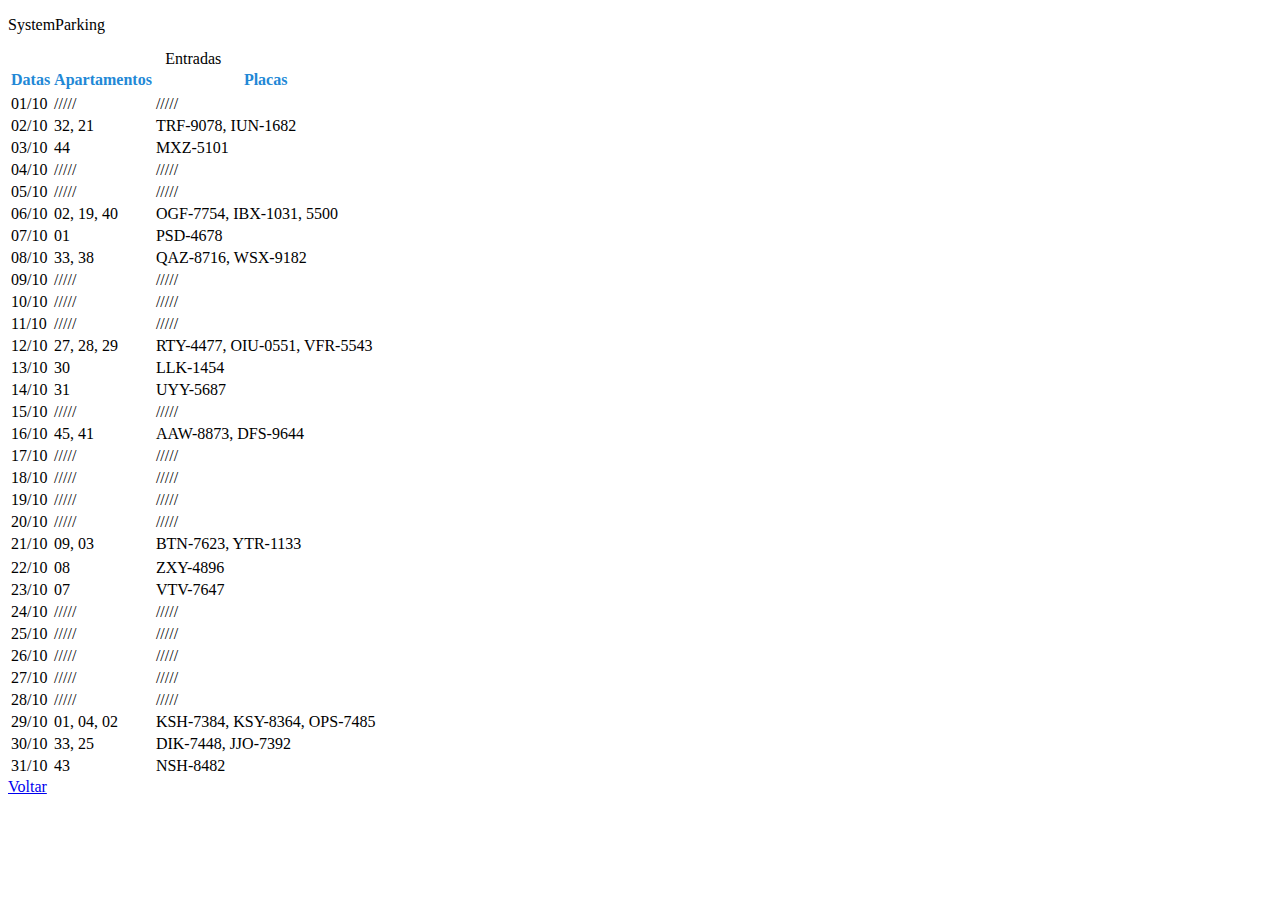
==== input.html @ e5cc3e56 "tela de registro de entrada" ====
<!DOCTYPE html>
<html lang="pt-br">
  <head>
    <link rel="stylesheet" href="central.css">
    <link rel="stylesheet" href="https://cdn.jsdelivr.net/npm/bootstrap@4.5.3/dist/css/bootstrap.min.css" integrity="sha384-TX8t27EcRE3e/ihU7zmQxVncDAy5uIKz4rEkgIXeMed4M0jlfIDPvg6uqKI2xXr2" crossorigin="anonymous">
    <title>SystemParking</title>
    <meta charset="utf-8">
  </head>
  <body>
    <p>SystemParking</p>
    
    <table class="table">
      <caption>Entradas</caption>
      <thead>
        <tr>
          <th scope="col">Datas</th>
          <th scope="col">Apartamentos</th>
          <th scope="col">Placas</th>
        </tr>
      </thead>
      <tbody>
        <tr>
        <tr>
          <td scope="row">01/10</td>
          <td>/////</td>
          <td>/////</td>
        </tr>
          <td scope="row">02/10</td>
          <td>32, 21</td>
          <td>TRF-9078, IUN-1682</td>
        </tr>
        <tr>
          <td scope="row">03/10</td>
          <td>44</td>
          <td>MXZ-5101</td>
          <tr>
          <td scope="row">04/10</td>
          <td>/////</td>
          <td>/////</td>
        </tr>
        </tr>
         <tr>
          <td scope="row">05/10</td>
          <td>/////</td>
          <td>/////</td>
        </tr>
        <tr>
          <td scope="row">06/10</td>
          <td>02, 19, 40</td>
          <td>OGF-7754, IBX-1031, 5500</td>
        </tr>
        <tr>
          <td scope="row">07/10</td>
          <td>01</td>
          <td>PSD-4678</td>
        </tr>
        <tr>
          <td scope="row">08/10</td>
          <td>33, 38</td>
          <td>QAZ-8716, WSX-9182</td>
        </tr>
        <tr>
          <td scope="row">09/10</td>
          <td>/////</td>
          <td>/////</td>
        </tr>
        <tr>
          <td scope="row">10/10</td>
          <td>/////</td>
          <td>/////</td>
        </tr>
        <tr>
          <td scope="row">11/10</td>
          <td>/////</td>
          <td>/////</td>
        </tr>
        <tr>
          <td scope="row">12/10</td>
          <td>27, 28, 29</td>
          <td>RTY-4477, OIU-0551, VFR-5543</td>
        </tr>
        <tr>
          <td scope="row">13/10</td>
          <td>30</td>
          <td>LLK-1454</td>
        </tr>
        <tr>
          <td scope="row">14/10</td>
          <td>31</td>
          <td>UYY-5687</td>
        </tr>
        <tr>
          <td scope="row">15/10</td>
          <td>/////</td>
          <td>/////</td>
        </tr>
        <tr>
          <td scope="row">16/10</td>
          <td>45, 41</td>
          <td>AAW-8873, DFS-9644</td>
        </tr>
        <tr>
          <td scope="row">17/10</td>
          <td>/////</td>
          <td>/////</td>
        </tr>
        <tr>
          <td scope="row">18/10</td>
          <td>/////</td>
          <td>/////</td>
        </tr>
        <tr>
          <td scope="row">19/10</td>
          <td>/////</td>
          <td>/////</td>
        </tr>
        <tr>
          <td scope="row">20/10</td>
          <td>/////</td>
          <td>/////</td>
        </tr>
        <tr>
          <td scope="row">21/10</td>
          <td>09, 03</td>
          <td>BTN-7623, YTR-1133</td>
           <tr>
           <tr>
          <td scope="row">22/10</td>
          <td>08</td>
          <td>ZXY-4896</td>
        </tr>
        <tr>
          <td scope="row">23/10</td>
          <td>07</td>
          <td>VTV-7647</td>
        </tr>
        <tr>
          <td scope="row">24/10</td>
          <td>/////</td>
          <td>/////</td>
        </tr>
        <tr>
          <td scope="row">25/10</td>
          <td>/////</td>
          <td>/////</td>
        </tr>
        <tr>
          <td scope="row">26/10</td>
          <td>/////</td>
          <td>/////</td>
        </tr>
        <tr>
          <td scope="row">27/10</td>
          <td>/////</td>
          <td>/////</td>
        </tr>
          <td scope="row">28/10</td>
          <td>/////</td>
          <td>/////</td>
        </tr>
        <tr>
          <td scope="row">29/10</td>
          <td>01, 04, 02</td>
          <td>KSH-7384, KSY-8364, OPS-7485</td>
        </tr>
         <tr>
          <td scope="row">30/10</td>
          <td>33, 25</td>
          <td>DIK-7448, JJO-7392</td>
        </tr>
        <tr>
          <td scope="row">31/10</td>
          <td>43</td>
          <td>NSH-8482</td>
        </tr>
        </tr>
         
         
         
         
      </tbody>
    </table>

  <a href="register.html">Voltar</a>
   
  </body>
  <script src="https://code.jquery.com/jquery-3.5.1.slim.min.js" integrity="sha384-DfXdz2htPH0lsSSs5nCTpuj/zy4C+OGpamoFVy38MVBnE+IbbVYUew+OrCXaRkfj" crossorigin="anonymous"></script>
  <script src="https://cdn.jsdelivr.net/npm/bootstrap@4.5.3/dist/js/bootstrap.bundle.min.js" integrity="sha384-ho+j7jyWK8fNQe+A12Hb8AhRq26LrZ/JpcUGGOn+Y7RsweNrtN/tE3MoK7ZeZDyx" crossorigin="anonymous"></script>
</html>
---- central.css ----
th{
    color: #2288d6;
}
.form-control select{
    width: 700px;
    
}
.reg{
    text-align: center;
}
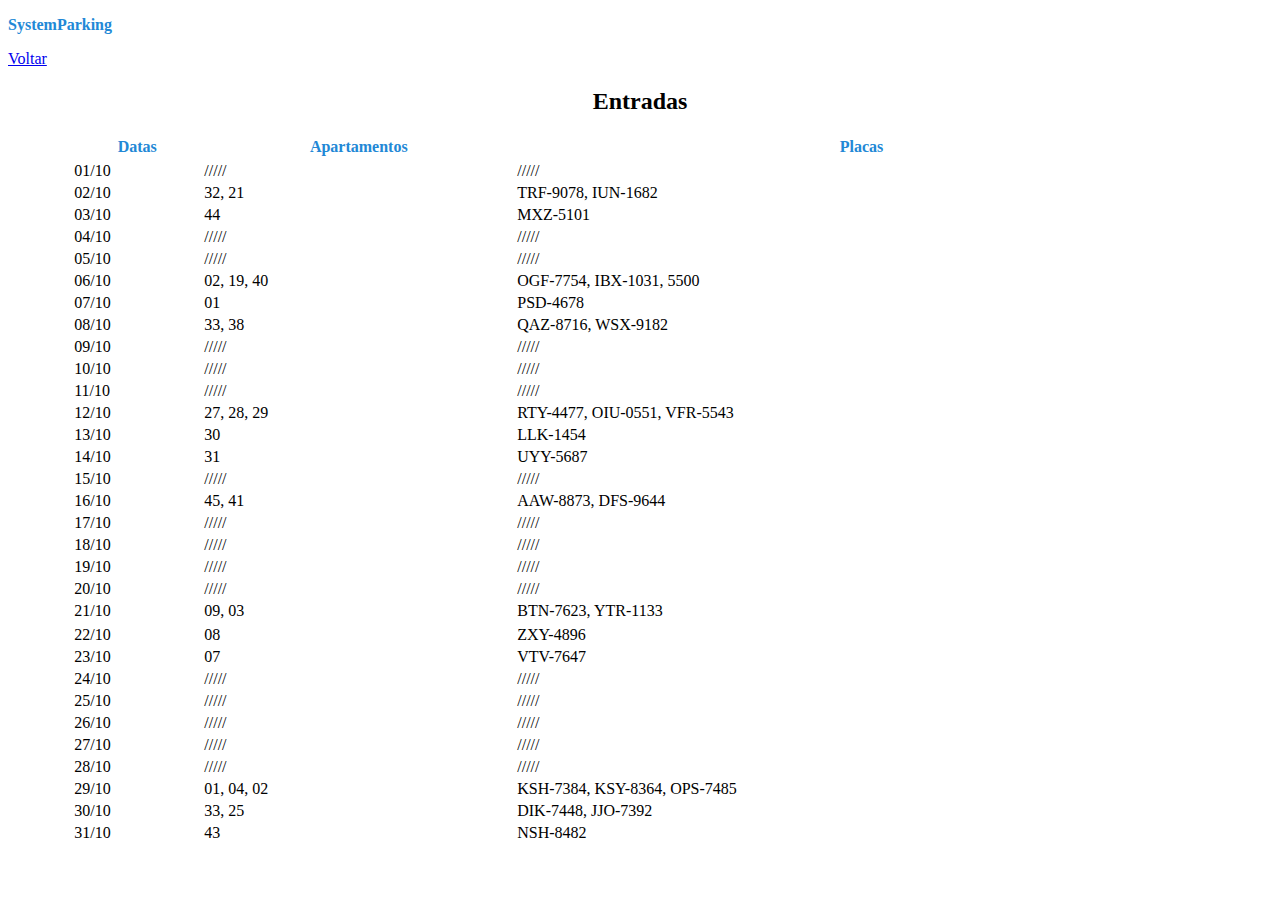
==== commit ee4b2df0: "button" ====
--- a/input.html
+++ b/input.html
@@ -7,10 +7,11 @@
     <meta charset="utf-8">
   </head>
   <body>
-    <p>SystemParking</p>
-    
+    <p><b>SystemParking</b></p>
+    <a href="register.html" class="btn btn-outline-info">Voltar</a>
+
+    <h2>Entradas</h2>
     <table class="table">
-      <caption>Entradas</caption>
       <thead>
         <tr>
           <th scope="col">Datas</th>
@@ -174,14 +175,10 @@
           <td>NSH-8482</td>
         </tr>
         </tr>
-         
-         
-         
-         
       </tbody>
     </table>
 
-  <a href="register.html">Voltar</a>
+  
    
   </body>
   <script src="https://code.jquery.com/jquery-3.5.1.slim.min.js" integrity="sha384-DfXdz2htPH0lsSSs5nCTpuj/zy4C+OGpamoFVy38MVBnE+IbbVYUew+OrCXaRkfj" crossorigin="anonymous"></script>
--- a/central.css
+++ b/central.css
@@ -1,10 +1,23 @@
 th{
     color: #2288d6;
 }
-.form-control select{
-    width: 700px;
-    
-}
 .reg{
     text-align: center;
+}
+.form-control{
+    width:500px!important;
+    margin: 0 auto;
+}
+p{
+    color: #2288d6;
+}
+table{
+    width: 90%!important;
+    margin: 0 auto;
+}
+h2{
+    text-align: center;
+}
+select{
+    margin-top: 10px!important;
 }